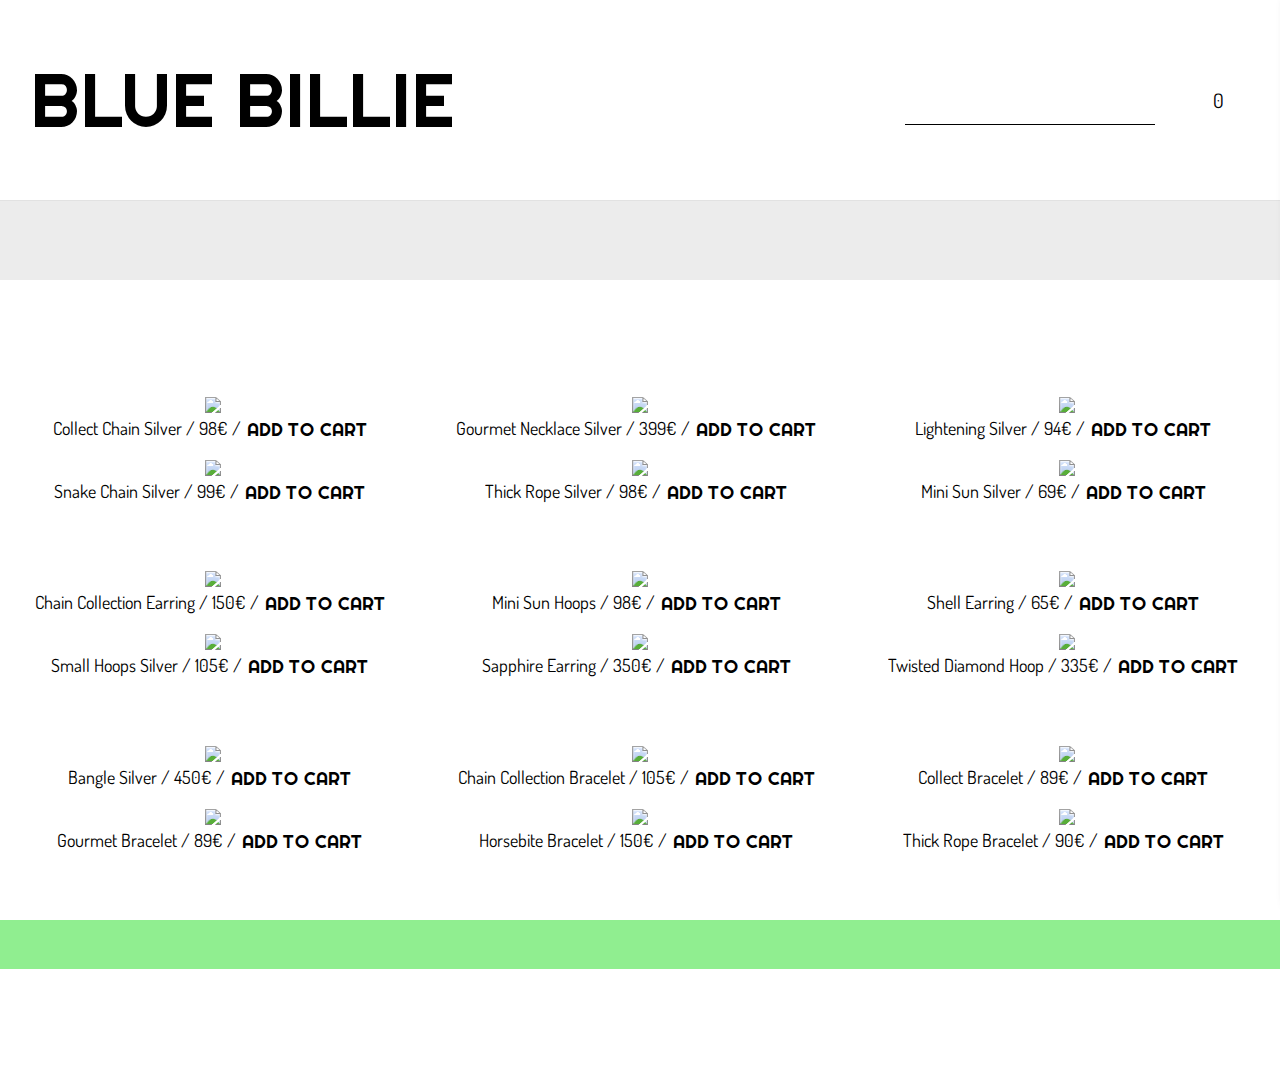
==== index.html @ 49fa077c "started working on search-function." ====
<!DOCTYPE html>
<html lang="en">
<head>
    <meta charset="UTF-8">
    <meta name="viewport" content="width=device-width, initial-scale=1.0">
    <link href="https://fonts.googleapis.com/css2?family=Epilogue:wght@100;200;300&display=swap" rel="stylesheet">
    <link href="https://fonts.googleapis.com/css2?family=Dosis:wght@200&family=Righteous&display=swap" rel="stylesheet">
    <script src="https://kit.fontawesome.com/d88157749e.js" crossorigin="anonymous"></script>
    <link rel="stylesheet" href="./styles/header.css">
    <link rel="stylesheet" href="./styles/menu.css">
    <link rel="stylesheet" href="./styles/grid.css">
    <link rel="stylesheet" href="./styles/cart.css">
    <script src="./js/main.js" type="module" defer></script>
    <title>BLUE BILLIE</title>
</head>

<body>

<!-- HEADER -->
<header>
    <div class="header">

        <a class="header__item h-logo" href="./index.html">
            <p>BLUE BILLIE</p>
        </a>

        <div class="header-items-right">
            <div class="header__item search">
                <input type="text" class="search__input">
                <button class="search__submit">
                    <i class="fas fa-search"></i>
                </button>
            </div>

            
            <div class="header__item cart-btn__container">
                <button class="cart-btn__btn">
                    <span class="cart-btn__number">0</span>
                    <img src="./img/icons/shopping-bag-outline.png" class="cart-btn__img" alt="">
                </button>
            </div>
        </div>

    </div>
</header>

    <!-- CART -->
    <div class="overlay"></div>
        <div class="cart">

            <div class="cart__container-head">
                <h2 class="cart__header">NOTHING TO SEE HERE!</h2>
                <button class="cart__close">
                    <!-- <div id="topx"></div>
                    <div id="bottomx"></div> -->
                    <img src="./img/icons/682349_button_512x512.png" alt="">
                </button>
            </div>

            <div class="cart__container-products">
            </div>

            <div class="cart__container-total">
                <p class="cart__tot-price">
                    Total:
                    <span class="cart__tot-price-output"></span>
                </p>
                <a href="./checkout.html" class="checkout">GO TO CART</a>
            </div>

        </div>
    
        <!-- MENU -->
        <div class="menu-toggler">
            <button class="menu-btn">
                <img src="./img/icons/arrow-pointing-left.png" alt="" class="menu-btn__arrow">
            </button>
        </div>

        <div class="menu">

            <div class="menu__item">
                <a class="menu__link" href="#necklaces">Necklaces</a>
            </div>

            <div class="menu__item">
                <a class="menu__link" href="#earrings">Earrings</a>
            </div>

            <div class="menu__item">
                <a class="menu__link" href="#bracelets">Bracelets</a>
            </div>

        </div>
    

        <!-- GRID -->
        <div class="grid-container">
            <section class="grid grid-necklaces" id="necklaces">

            </section>

            <section class="grid grid-earrings" id="earrings">
                
            </section>

            <section class="grid grid-bracelets" id="bracelets">
                
            </section>

            <section class="grid grid-new">
                
            </section>
        </div>


    
</body>
</html>
---- styles/header.css ----
* {
    margin: 0;
    box-sizing: border-box;
    font-size: 62.5%;
    font-family: 'Dosis', sans-serif;
    scroll-behavior: smooth;

    max-width: 100vw;
    overflow-x: hidden;
}


.header {
    width: 100vw;
    height: 200px;
    padding: 0 30px;

    display: flex;
    justify-content: space-between;
    align-items: center;

    background-color: white;

    z-index: 10;

    position: relative;
}

.header__item {
    height: 100%;
    padding: 3em;
    /* background-color: antiquewhite; */

    display: flex;
    justify-content: center;
    align-items: center;

    transition: 0.5s;
}

.h-logo {
    font-size: 12rem;
    padding: 0;
    
    color: black;
    text-decoration: none;
    background-color: transparent;
}

.h-logo p {
    font-family: 'Righteous', sans-serif;
}


.header-items-right {
    display: flex;
}

.search__input {
    width: 25rem;
    padding: 1em;
    border: none;
    border-bottom: 1px solid black;

    background-color: transparent;
    font-size: 1.5rem;
}

.search__input:focus {
    outline: none;
}

.search__submit {
    background-color: transparent;
    border: none;

    position: relative;
    right: 30px;
}

.search__submit i {
    font-size: 2rem;
}

/* .cart__btn {
    width: 100px;
    height: 50px;
    display: flex;
    justify-content: space-between;
    border: 1px solid black;
} */

.cart-btn__container {
    height: max-content;
    margin-left: 30em;

    display: flex;
    align-items: center;
    justify-content: space-between;
    
}

.cart-btn__btn {
    padding: 20em;

    background-color: transparent;
    border: none;

    cursor: pointer;
    transition: .5s;
}

.cart-btn__btn:focus {
    outline: none;
}

.cart-btn__btn:hover {
    border-bottom: .5px solid black;
}

.cart-btn__number {
    font-size: 2rem;
    padding-right: .5em;
    position: relative;
}

.cart-btn__img {
    width: 20px;
}

.cart__close {
    height: 50px;
    width: 50px;

    font-size: 3rem;
    font-family: 'Righteous', sans-serif;

    border: none;
    background-color: transparent;
    cursor: pointer;
}

.cart__close:focus {
    outline: none;
}

.fa-shopping-cart {
    padding: .5em;

    color: white;
    font-size: 2rem;
    background-color: rgb(41, 41, 100);
    border-radius: 50%;
}
---- styles/menu.css ----
/* MENU */

.menu-span {
    font-size: 3rem;
    font-family: 'Righteous';
}

.menu-toggler {
    width: 100vw;
    height: 80px;
    padding: 0.5em;
    border-top: .2px solid rgb(226, 226, 226);
    /* border-bottom: .2px solid rgb(226, 226, 226); */

    display: flex;
    justify-content: center;
    align-items: center;

    position: relative;
    top: 0;
    z-index: 3;

    background-color: #ECECEC;
}

.menu-btn {
    background-color: #ECECEC;
    border: none;
    font-size: 4rem;
    cursor: pointer;
    letter-spacing: 0.5rem;

    transition: 0.2s;
}

.menu-btn:focus {
    outline: none;
}

.menu-btn:hover {
    transform: scale(1.2);
}

.menu-btn__arrow {
    width: 30px;
    transform: rotate(270deg);
    transition: 1s;
    font-weight: 700;

}




.menu {
    width: 100vw;
    padding: 3rem;
    /* box-shadow: 0px 1px 10px 2px rgb(161, 161, 161); */
    border-bottom: 1px solid rgb(226, 226, 226);

    background-color: rgb(0, 0, 0);
    
    display: flex;
    flex-direction: column;
    align-items: center; 

    transition: 1s;

    z-index: 1;

    position: relative;
    top: -250px;
}


.menu__item {
    transition: ease 0.5s;
}

.menu__link {
    display: block;
    font-size: 2.3rem;
    padding: 0.5em;
    color: rgb(255, 255, 255);
    text-decoration: none;
    letter-spacing: 1px;
}

.menu__link:hover {
    color: rgb(159, 238, 13);
}
---- styles/grid.css ----
* {
    margin: 0;
    box-sizing: border-box;
    font-size: 62.5%;
    font-family: 'Dosis', sans-serif;
    scroll-behavior: smooth;

    max-width: 100vw;
    overflow-x: hidden;
}
.grid-container {
    position: relative;
    top: -100px;
}

.grid {
    padding-bottom: 20em;
    width: 100vw;
    margin: auto;

    display: grid;
    grid-template-columns: repeat(3, 1fr);
    /* gap: 20px; */
}

.grid-necklaces {
    padding-top: 0;
}

.grid-item {
    height: auto;
    /* background-color: rgba(211, 211, 211, 0.445); */

    display: flex;
    flex-direction: column;
    align-items: center;
    justify-content: center;

    transition: 0.5s;
}

.grid-item:hover {
    /* transform: scale(1.05); */
}

.item-container {
    display: flex;
    flex-direction: row;
    padding-top: 4em;
}

.grid-item__product {
    font-size: 1.8rem;

}

.grid-item__price {
    font-size: 1.5rem;

}

.grid-item__img {
    max-width: 100%;
    object-fit: contain;
}

.grid-item__btn {
    display: block;
    margin-bottom: 1em;
    font-size: 1.8rem;
    font-family: 'Righteous', sans-serif;

    background-color: transparent;
    border: none;
    cursor: pointer;

}

.grid-item__btn:focus {
    outline: none;
}

.grid-item__btn:hover {
    color: rgb(159, 238, 13);
}

.item-description {
    font-size: 1.4rem;
    color: rgb(150, 150, 150);
    
}

.description-overlay {
    background-color: lightgreen;
    width: 100%;
    position: absolute;
}

.grid-new {
    background-color: lightgreen;
}
---- styles/cart.css ----
* {
    margin: 0;
    box-sizing: border-box;
    font-size: 62.5%;
    font-family: 'Dosis', sans-serif;
    scroll-behavior: smooth;

    max-width: 100vw;
    overflow-x: hidden;
}

.overlay {
    width: 100vw;
    height: 100vh;

    background-color: rgba(0, 0, 0, 0.199);

    position: fixed;
    top: 0;

    z-index: 800;
    display: none;
}

.cart {
    min-height: 100vh;
    max-height: 100vh;
    width: 400px;
    padding: 50px;
    background-color: white;

    position: fixed;
    right: -410px; 
    top: 0;
    z-index: 960;

    box-shadow: 0px 1px 10px 2px rgb(161, 161, 161);

    transition: 1s;
}

.cart__container-head {
    width: 100%;
    margin-bottom: 10em;
    padding-bottom: 5em;

    display: flex;
    flex-direction: row;
    align-items: center;
    justify-content: space-between;

    border-bottom: 1px solid rgba(0, 0, 0, 0.13);
}

.cart__header {
    width: max-content;
    font-size: 2.5rem;
}

.cart__container-products {
    width: 100%;
    max-height: 55vh;

    overflow: scroll;
}


.cart__article {
    width: 100%;
    margin-bottom: 10em;

    display: flex;
}

.cart__img {
    width: 40%;
}

.cart__text-container {
    margin-left: 19em;
}

.cart__price {
    font-style: italic;
}

.cart__product, .cart__price {
    font-size: 1.6rem;
    padding-bottom: .5em;
}

.cart__container-total {
    width: 100%;
    height: max-content;
    margin-top: 10em;

    display: none;
    flex-direction: column;
    justify-content: center;

    position: relative;
    bottom: 0;

    border-top: 1px solid rgba(0, 0, 0, 0.13);
}

.cart__tot-price {
    padding-top: 1em;
    font-size: 2rem;
}

.cart__tot-price-output {
    font-size: 2rem;
}

.checkout {
    padding: 1em;
    margin-top: 1em;
    border: 3px solid black;

    font-size: 2rem;

    background-color: white;
    color: black;
    text-decoration: none;
    text-align: center;
    font-family: 'Righteous', sans-serif;

    cursor: pointer;
    transition: .2s;
}


.checkout:hover {
    background-color: black;
    color: white;
}
/* .overlay {
    width: 100vw;
    height: 100vh;
    background-color: rgba(0, 0, 0, 0.521);

    position: absolute;
} */

.cart__close {
    padding:0;
    margin: 0;
    transition: .2s;

    display: flex;
    align-items: center;
    justify-content: center;
}

.cart__close img {
    width: 30px;
}

.cart__close:hover {
    transform: scale(1.2);
}

#topx, #bottomx {
    background-color: black;
    width: 100%;
    height: 2px;
    position: relative;
}

#topx {
    transform: rotate(45deg);

}

#bottomx {
    transform: rotate(-45deg);

}
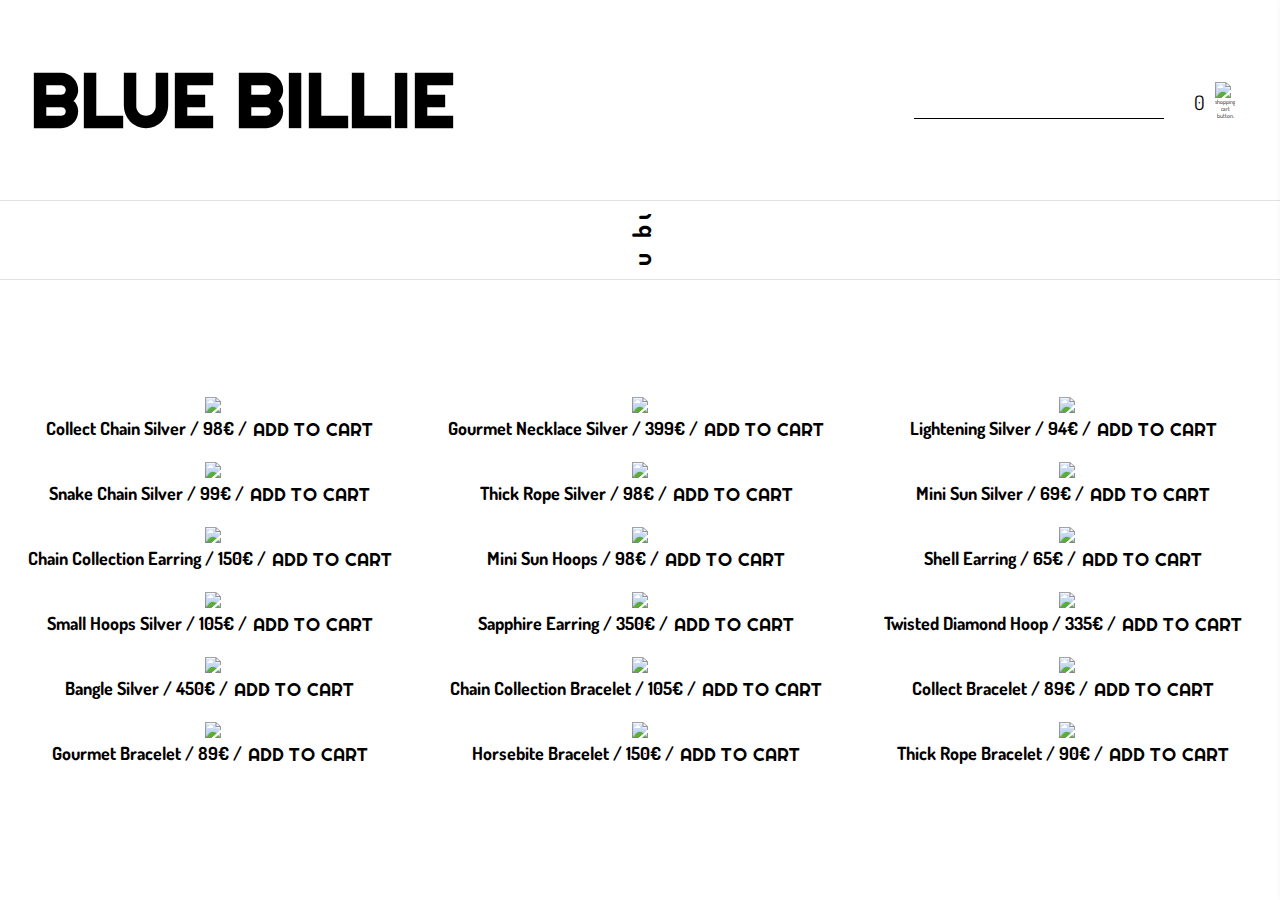
==== commit 65e1fb64: "general fix." ====
--- a/index.html
+++ b/index.html
@@ -21,24 +21,21 @@
     <div class="header">
 
         <a class="header__item h-logo" href="./index.html">
-            <p>BLUE BILLIE</p>
+            <h1>BLUE BILLIE</h1>
         </a>
 
         <div class="header-items-right">
             <div class="header__item search">
-                <input type="text" class="search__input">
+                <input type="text" class="search__input" name="search">
                 <button class="search__submit">
-                    <i class="fas fa-search"></i>
+                    <i class="fas fa-search" alt="search"></i>
                 </button>
             </div>
-
             
-            <div class="header__item cart-btn__container">
-                <button class="cart-btn__btn">
-                    <span class="cart-btn__number">0</span>
-                    <img src="./img/icons/shopping-bag-outline.png" class="cart-btn__img" alt="">
-                </button>
-            </div>
+            <button class="cart-btn__btn header__item">
+                <span class="cart-btn__number">0</span>
+                <img src="./img/icons/shopping-bag-outline.png" class="cart-btn__img" alt="shopping cart button.">
+            </button>
         </div>
 
     </div>
@@ -51,8 +48,6 @@
             <div class="cart__container-head">
                 <h2 class="cart__header">NOTHING TO SEE HERE!</h2>
                 <button class="cart__close">
-                    <!-- <div id="topx"></div>
-                    <div id="bottomx"></div> -->
                     <img src="./img/icons/682349_button_512x512.png" alt="">
                 </button>
             </div>
@@ -73,24 +68,14 @@
         <!-- MENU -->
         <div class="menu-toggler">
             <button class="menu-btn">
-                <img src="./img/icons/arrow-pointing-left.png" alt="" class="menu-btn__arrow">
+                <img src="./img/icons/arrow-pointing-left.png" alt="menu button" class="menu-btn__arrow">
             </button>
         </div>
 
         <div class="menu">
-
-            <div class="menu__item">
-                <a class="menu__link" href="#necklaces">Necklaces</a>
-            </div>
-
-            <div class="menu__item">
-                <a class="menu__link" href="#earrings">Earrings</a>
-            </div>
-
-            <div class="menu__item">
-                <a class="menu__link" href="#bracelets">Bracelets</a>
-            </div>
-
+            <a class="menu__link" href="#necklaces">Necklaces</a>
+            <a class="menu__link" href="#earrings">Earrings</a>
+            <a class="menu__link" href="#bracelets">Bracelets</a>
         </div>
     
 
--- a/styles/header.css
+++ b/styles/header.css
@@ -29,7 +29,6 @@
 .header__item {
     height: 100%;
     padding: 3em;
-    /* background-color: antiquewhite; */
 
     display: flex;
     justify-content: center;
@@ -47,7 +46,7 @@
     background-color: transparent;
 }
 
-.h-logo p {
+.h-logo h1 {
     font-family: 'Righteous', sans-serif;
 }
 
@@ -90,18 +89,9 @@
     border: 1px solid black;
 } */
 
-.cart-btn__container {
-    height: max-content;
-    margin-left: 30em;
-
-    display: flex;
-    align-items: center;
-    justify-content: space-between;
-    
-}
 
 .cart-btn__btn {
-    padding: 20em;
+    padding: 15px;
 
     background-color: transparent;
     border: none;
@@ -120,7 +110,9 @@
 
 .cart-btn__number {
     font-size: 2rem;
-    padding-right: .5em;
+    padding-right: 10px;
+    margin-bottom: -4px;
+
     position: relative;
 }
 
@@ -132,9 +124,6 @@
     height: 50px;
     width: 50px;
 
-    font-size: 3rem;
-    font-family: 'Righteous', sans-serif;
-
     border: none;
     background-color: transparent;
     cursor: pointer;
@@ -144,12 +133,3 @@
     outline: none;
 }
 
-.fa-shopping-cart {
-    padding: .5em;
-
-    color: white;
-    font-size: 2rem;
-    background-color: rgb(41, 41, 100);
-    border-radius: 50%;
-}
-
--- a/styles/menu.css
+++ b/styles/menu.css
@@ -1,16 +1,9 @@
-/* MENU */
-
-.menu-span {
-    font-size: 3rem;
-    font-family: 'Righteous';
-}
-
 .menu-toggler {
     width: 100vw;
     height: 80px;
-    padding: 0.5em;
+    padding: 10px;
     border-top: .2px solid rgb(226, 226, 226);
-    /* border-bottom: .2px solid rgb(226, 226, 226); */
+    border-bottom: .2px solid rgb(226, 226, 226);
 
     display: flex;
     justify-content: center;
@@ -18,13 +11,14 @@
 
     position: relative;
     top: 0;
+
     z-index: 3;
 
-    background-color: #ECECEC;
+    background-color: #ffffff;
 }
 
 .menu-btn {
-    background-color: #ECECEC;
+    background-color: white;
     border: none;
     font-size: 4rem;
     cursor: pointer;
@@ -46,16 +40,11 @@
     transform: rotate(270deg);
     transition: 1s;
     font-weight: 700;
-
 }
-
-
-
 
 .menu {
     width: 100vw;
-    padding: 3rem;
-    /* box-shadow: 0px 1px 10px 2px rgb(161, 161, 161); */
+    padding: 30px;
     border-bottom: 1px solid rgb(226, 226, 226);
 
     background-color: rgb(0, 0, 0);
@@ -72,15 +61,12 @@
     top: -250px;
 }
 
+.menu__link {
+    padding: 0.5em;
 
-.menu__item {
-    transition: ease 0.5s;
-}
+    display: block;
 
-.menu__link {
-    display: block;
     font-size: 2.3rem;
-    padding: 0.5em;
     color: rgb(255, 255, 255);
     text-decoration: none;
     letter-spacing: 1px;
--- a/styles/grid.css
+++ b/styles/grid.css
@@ -8,28 +8,23 @@
     max-width: 100vw;
     overflow-x: hidden;
 }
+
 .grid-container {
     position: relative;
     top: -100px;
 }
 
 .grid {
-    padding-bottom: 20em;
     width: 100vw;
     margin: auto;
 
     display: grid;
     grid-template-columns: repeat(3, 1fr);
-    /* gap: 20px; */
-}
-
-.grid-necklaces {
-    padding-top: 0;
 }
 
 .grid-item {
     height: auto;
-    /* background-color: rgba(211, 211, 211, 0.445); */
+    margin-bottom: 20px;
 
     display: flex;
     flex-direction: column;
@@ -39,14 +34,10 @@
     transition: 0.5s;
 }
 
-.grid-item:hover {
-    /* transform: scale(1.05); */
-}
-
 .item-container {
     display: flex;
     flex-direction: row;
-    padding-top: 4em;
+    padding-top: 4px;
 }
 
 .grid-item__product {
@@ -66,14 +57,13 @@
 
 .grid-item__btn {
     display: block;
-    margin-bottom: 1em;
+
     font-size: 1.8rem;
     font-family: 'Righteous', sans-serif;
 
     background-color: transparent;
     border: none;
     cursor: pointer;
-
 }
 
 .grid-item__btn:focus {
@@ -84,18 +74,17 @@
     color: rgb(159, 238, 13);
 }
 
-.item-description {
+/* .grid-item__description {
+    margin-bottom: 2em;
     font-size: 1.4rem;
-    color: rgb(150, 150, 150);
-    
-}
+    color: rgb(194, 194, 194);
+} */
 
 .description-overlay {
-    background-color: lightgreen;
-    width: 100%;
-    position: absolute;
+    background-color: rgb(30, 37, 30);
+    width: 100px;
+    height: 100px;
+
+    position: relative;
+    top: 0;  
 }
-
-.grid-new {
-    background-color: lightgreen;
-}--- a/styles/cart.css
+++ b/styles/cart.css
@@ -41,7 +41,7 @@
 
 .cart__container-head {
     width: 100%;
-    margin-bottom: 10em;
+    margin-bottom: 30px;
     padding-bottom: 5em;
 
     display: flex;
@@ -53,7 +53,6 @@
 }
 
 .cart__header {
-    width: max-content;
     font-size: 2.5rem;
 }
 
@@ -64,10 +63,9 @@
     overflow: scroll;
 }
 
-
 .cart__article {
     width: 100%;
-    margin-bottom: 10em;
+    margin-bottom: 20px;
 
     display: flex;
 }
@@ -77,7 +75,7 @@
 }
 
 .cart__text-container {
-    margin-left: 19em;
+    margin-left: 12px;
 }
 
 .cart__price {
@@ -92,7 +90,8 @@
 .cart__container-total {
     width: 100%;
     height: max-content;
-    margin-top: 10em;
+    margin-top: 30px;
+    padding-top: 7em;
 
     display: none;
     flex-direction: column;
@@ -105,7 +104,6 @@
 }
 
 .cart__tot-price {
-    padding-top: 1em;
     font-size: 2rem;
 }
 
@@ -115,7 +113,7 @@
 
 .checkout {
     padding: 1em;
-    margin-top: 1em;
+    margin-top: 20px;
     border: 3px solid black;
 
     font-size: 2rem;
@@ -129,7 +127,6 @@
     cursor: pointer;
     transition: .2s;
 }
-
 
 .checkout:hover {
     background-color: black;
@@ -160,20 +157,3 @@
 .cart__close:hover {
     transform: scale(1.2);
 }
-
-#topx, #bottomx {
-    background-color: black;
-    width: 100%;
-    height: 2px;
-    position: relative;
-}
-
-#topx {
-    transform: rotate(45deg);
-
-}
-
-#bottomx {
-    transform: rotate(-45deg);
-
-}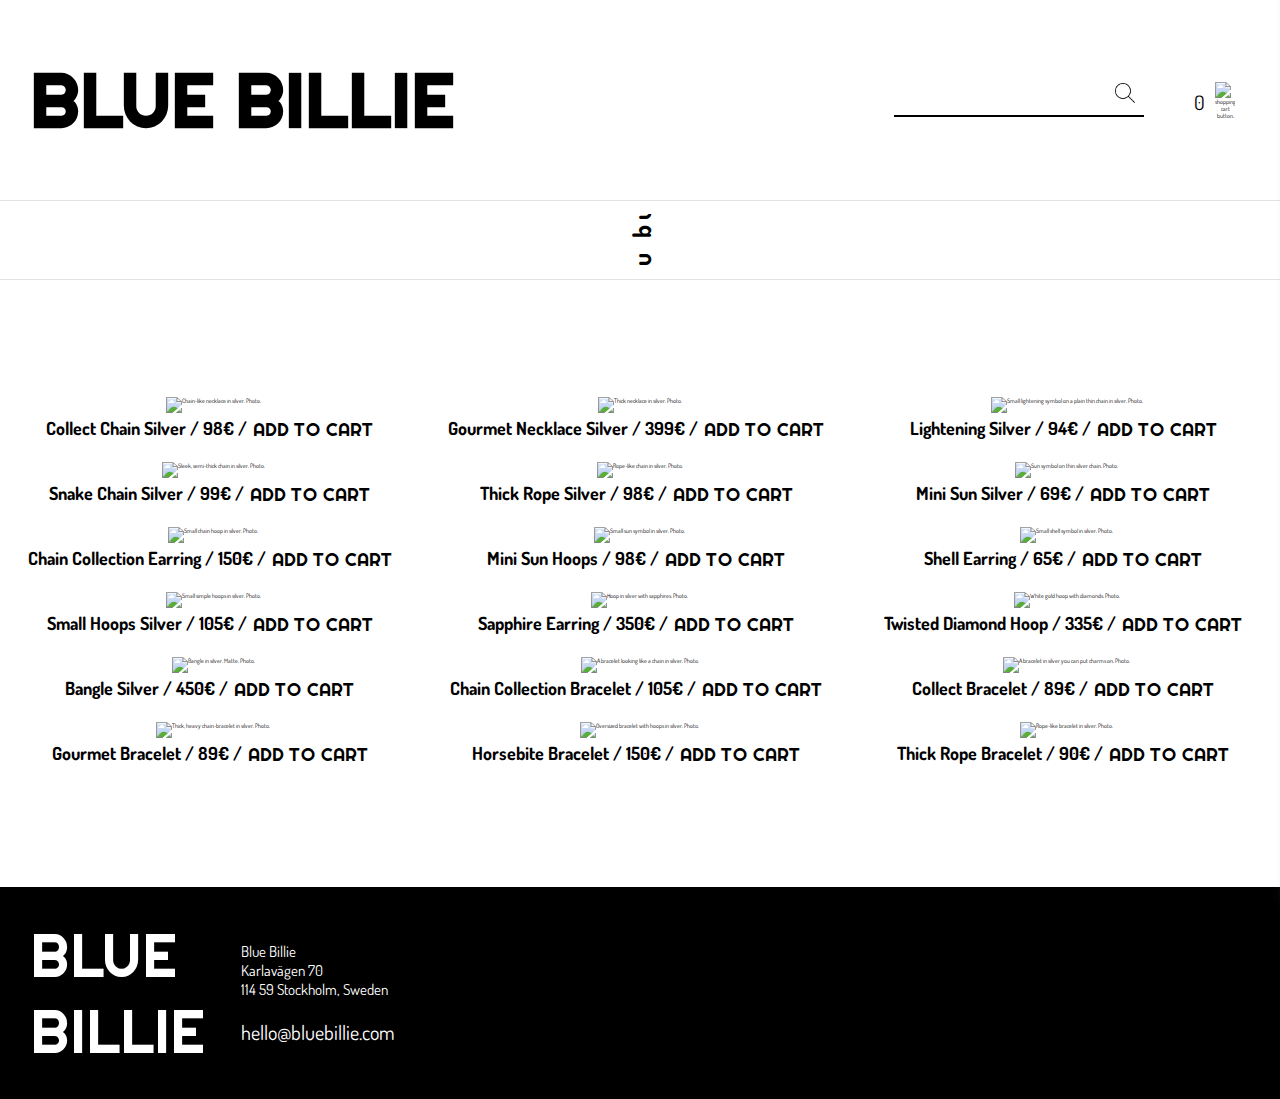
==== commit ae3b6b60: "made a footer and changed the deletebtn." ====
--- a/index.html
+++ b/index.html
@@ -10,45 +10,47 @@
     <link rel="stylesheet" href="./styles/menu.css">
     <link rel="stylesheet" href="./styles/grid.css">
     <link rel="stylesheet" href="./styles/cart.css">
+    <link rel="stylesheet" href="./styles/footer.css">
     <script src="./js/main.js" type="module" defer></script>
     <title>BLUE BILLIE</title>
 </head>
 
 <body>
 
-<!-- HEADER -->
-<header>
-    <div class="header">
+    <!-- HEADER -->
+    <header>
+        <div class="header">
 
-        <a class="header__item h-logo" href="./index.html">
-            <h1>BLUE BILLIE</h1>
-        </a>
+            <a class="header__item h-logo" href="./index.html">
+                <h1>BLUE BILLIE</h1>
+            </a>
 
-        <div class="header-items-right">
-            <div class="header__item search">
-                <input type="text" class="search__input" name="search">
-                <button class="search__submit">
-                    <i class="fas fa-search" alt="search"></i>
+            <div class="header-items-right">
+                <div class="header__item search">
+                    <input type="text" class="search__input" alt="Search field. Type to search.">
+                    <button class="search__submit">
+                        <img src="./img/icons/search.png" alt="Magnifying glass. Icon.">
+                    </button>
+                </div>
+                
+                <button class="cart-btn__btn header__item">
+                    <span class="cart-btn__number">0</span>
+                    <img src="./img/icons/shopping-bag-outline.png" class="cart-btn__img" alt="shopping cart button.">
                 </button>
             </div>
-            
-            <button class="cart-btn__btn header__item">
-                <span class="cart-btn__number">0</span>
-                <img src="./img/icons/shopping-bag-outline.png" class="cart-btn__img" alt="shopping cart button.">
-            </button>
+
         </div>
+    </header>
+    <main>
 
-    </div>
-</header>
-
-    <!-- CART -->
-    <div class="overlay"></div>
+        <!-- CART -->
+        <div class="overlay"></div>
         <div class="cart">
 
             <div class="cart__container-head">
                 <h2 class="cart__header">NOTHING TO SEE HERE!</h2>
                 <button class="cart__close">
-                    <img src="./img/icons/682349_button_512x512.png" alt="">
+                    <img src="./img/icons/682349_button_512x512.png" alt="cart">
                 </button>
             </div>
 
@@ -60,11 +62,11 @@
                     Total:
                     <span class="cart__tot-price-output"></span>
                 </p>
-                <a href="./checkout.html" class="checkout">GO TO CART</a>
+                <a href="./checkout.html" class="checkout" alt="Link to checkout-page.">GO TO CART</a>
             </div>
 
         </div>
-    
+
         <!-- MENU -->
         <div class="menu-toggler">
             <button class="menu-btn">
@@ -73,11 +75,11 @@
         </div>
 
         <div class="menu">
-            <a class="menu__link" href="#necklaces">Necklaces</a>
-            <a class="menu__link" href="#earrings">Earrings</a>
-            <a class="menu__link" href="#bracelets">Bracelets</a>
+            <a class="menu__link" href="#necklaces" alt="Necklaces">Necklaces</a>
+            <a class="menu__link" href="#earrings" alt="Earrings">Earrings</a>
+            <a class="menu__link" href="#bracelets" alt="Bracelets">Bracelets</a>
         </div>
-    
+
 
         <!-- GRID -->
         <div class="grid-container">
@@ -98,7 +100,22 @@
             </section>
         </div>
 
+    </main>
 
-    
+    <!-- FOOTER -->
+    <footer class="footer">
+        <a class="footer__head" href="./index.html">BLUE<span>BILLIE</span></a>
+
+        <div class="footer__container">
+            <p class="contact">
+                <span>Blue Billie</span>
+                <span>Karlavägen 70</span>
+                <span>114 59 Stockholm, Sweden</span>
+            </p>
+            <p class="contact email">hello@bluebillie.com</p>
+        </div>
+    </footer>
+
+
 </body>
 </html>--- a/styles/header.css
+++ b/styles/header.css
@@ -57,9 +57,9 @@
 
 .search__input {
     width: 25rem;
-    padding: 1em;
+    padding: 0.9em;
     border: none;
-    border-bottom: 1px solid black;
+    border-bottom: 2px solid rgb(0, 0, 0);
 
     background-color: transparent;
     font-size: 1.5rem;
@@ -74,20 +74,12 @@
     border: none;
 
     position: relative;
-    right: 30px;
+    right: 35px;
 }
 
-.search__submit i {
-    font-size: 2rem;
+.search__submit img {
+    width: 20px;
 }
-
-/* .cart__btn {
-    width: 100px;
-    height: 50px;
-    display: flex;
-    justify-content: space-between;
-    border: 1px solid black;
-} */
 
 
 .cart-btn__btn {
--- a/styles/cart.css
+++ b/styles/cart.css
@@ -132,16 +132,9 @@
     background-color: black;
     color: white;
 }
-/* .overlay {
-    width: 100vw;
-    height: 100vh;
-    background-color: rgba(0, 0, 0, 0.521);
-
-    position: absolute;
-} */
 
 .cart__close {
-    padding:0;
+    padding: 0;
     margin: 0;
     transition: .2s;
 
--- a/styles/footer.css
+++ b/styles/footer.css
@@ -0,0 +1,52 @@
+.footer {
+    min-height: 200px;
+    padding: 30px;
+    background-color: blue;
+
+    display: flex;
+    align-items: center;
+
+    background-color: black;
+
+}
+
+.footer__head {
+    padding-right: 0.6em;
+    color: white;
+
+    cursor: pointer; 
+    text-decoration: none;
+}
+
+.footer__head span {
+    display: block;
+}
+
+.footer__head, .footer__head span {
+    font-size: 6rem;
+    font-family: 'Righteous';
+}
+
+.footer__head:hover {
+    color: rgb(159, 238, 13);
+}
+
+.contact {
+    font-size: 2rem;
+
+    color: white;
+    
+}
+
+.contact span {
+    display: block;
+
+    font-size: 1.5rem;
+}
+
+.email {
+    padding-top: 1em;
+}
+
+
+
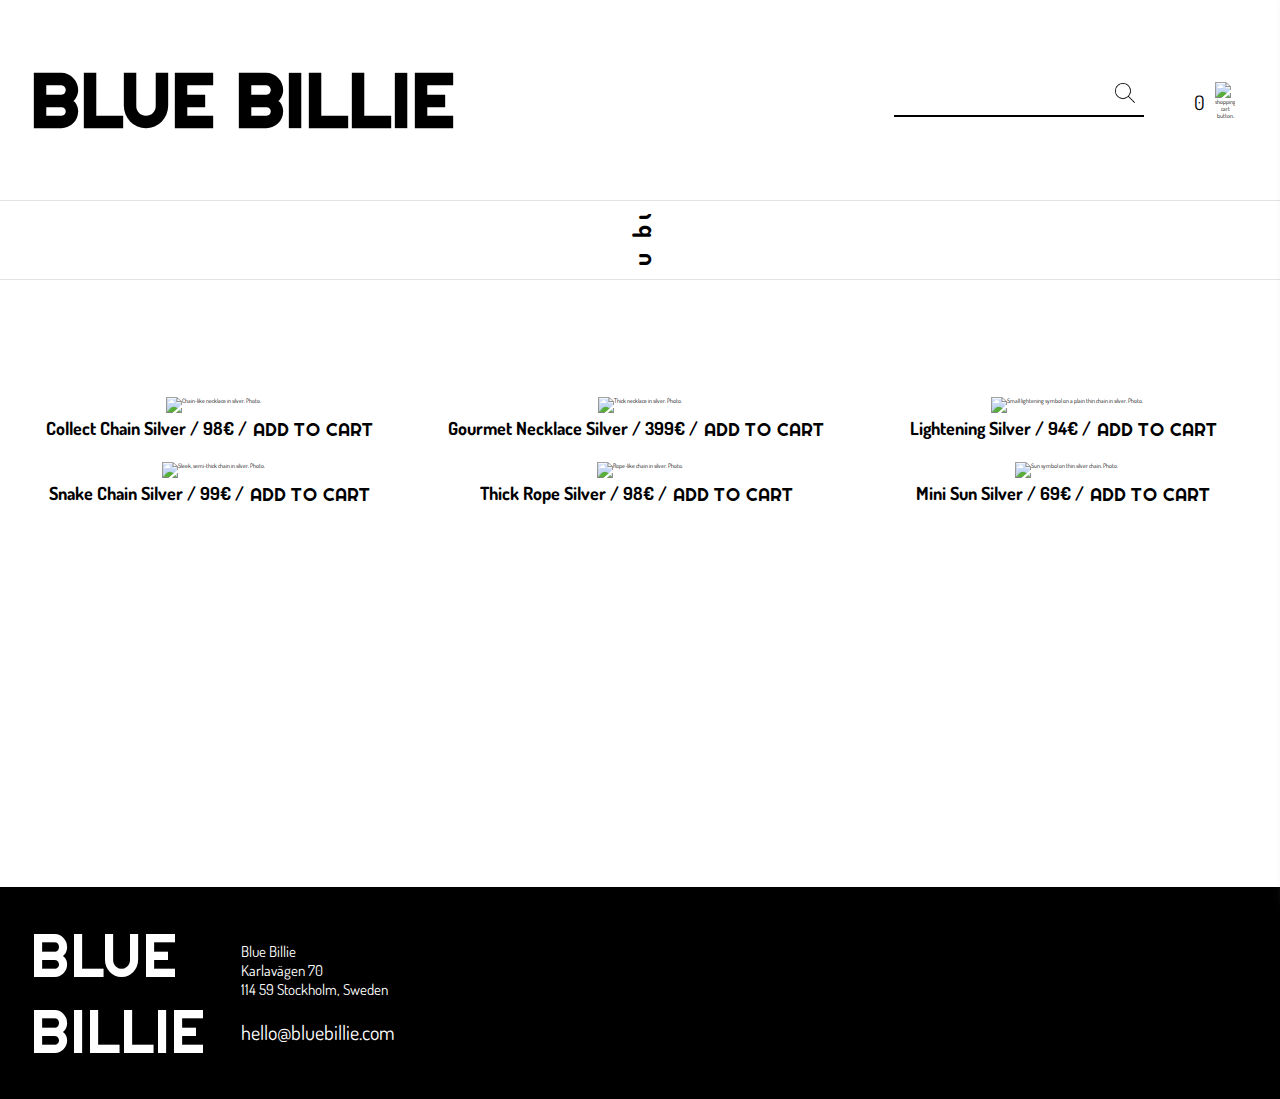
==== commit 8f57fdb6: "added scroll-effect to grid-items." ====
--- a/index.html
+++ b/index.html
@@ -27,7 +27,8 @@
 
             <div class="header-items-right">
                 <div class="header__item search">
-                    <input type="text" class="search__input" alt="Search field. Type to search.">
+                    <label for="search" id="search-label">Search</label>
+                    <input id="search" type="text" class="search__input" role="search">
                     <button class="search__submit">
                         <img src="./img/icons/search.png" alt="Magnifying glass. Icon.">
                     </button>
@@ -62,7 +63,7 @@
                     Total:
                     <span class="cart__tot-price-output"></span>
                 </p>
-                <a href="./checkout.html" class="checkout" alt="Link to checkout-page.">GO TO CART</a>
+                <a href="./checkout.html" class="checkout">GO TO CART</a>
             </div>
 
         </div>
@@ -75,9 +76,9 @@
         </div>
 
         <div class="menu">
-            <a class="menu__link" href="#necklaces" alt="Necklaces">Necklaces</a>
-            <a class="menu__link" href="#earrings" alt="Earrings">Earrings</a>
-            <a class="menu__link" href="#bracelets" alt="Bracelets">Bracelets</a>
+            <a class="menu__link" href="#necklaces">Necklaces</a>
+            <a class="menu__link" href="#earrings">Earrings</a>
+            <a class="menu__link" href="#bracelets">Bracelets</a>
         </div>
 
 
--- a/styles/header.css
+++ b/styles/header.css
@@ -55,6 +55,10 @@
     display: flex;
 }
 
+#search-label {
+    visibility: hidden;
+}
+
 .search__input {
     width: 25rem;
     padding: 0.9em;
@@ -92,12 +96,10 @@
     transition: .5s;
 }
 
-.cart-btn__btn:focus {
+
+.cart-btn__btn:hover, .cart-btn__btn:focus {
+    border-bottom: .5px solid black;
     outline: none;
-}
-
-.cart-btn__btn:hover {
-    border-bottom: .5px solid black;
 }
 
 .cart-btn__number {
--- a/styles/menu.css
+++ b/styles/menu.css
@@ -27,12 +27,10 @@
     transition: 0.2s;
 }
 
-.menu-btn:focus {
+
+.menu-btn:hover, .menu-btn:focus {
+    transform: scale(1.4);
     outline: none;
-}
-
-.menu-btn:hover {
-    transform: scale(1.2);
 }
 
 .menu-btn__arrow {
--- a/styles/grid.css
+++ b/styles/grid.css
@@ -17,6 +17,7 @@
 .grid {
     width: 100vw;
     margin: auto;
+    overflow: hidden;
 
     display: grid;
     grid-template-columns: repeat(3, 1fr);
@@ -31,7 +32,14 @@
     align-items: center;
     justify-content: center;
 
-    transition: 0.5s;
+    transition: 1s;
+    opacity: 0;
+    transform: translateY(20px);
+}
+
+.grid-item--visible {
+    opacity: 1;
+    transform: translateY(0);
 }
 
 .item-container {
@@ -51,6 +59,7 @@
 }
 
 .grid-item__img {
+    max-height: 800px;
     max-width: 100%;
     object-fit: contain;
 }
@@ -66,19 +75,11 @@
     cursor: pointer;
 }
 
-.grid-item__btn:focus {
+
+.grid-item__btn:hover, .grid-item__btn:focus {
+    color: rgb(159, 238, 13);
     outline: none;
 }
-
-.grid-item__btn:hover {
-    color: rgb(159, 238, 13);
-}
-
-/* .grid-item__description {
-    margin-bottom: 2em;
-    font-size: 1.4rem;
-    color: rgb(194, 194, 194);
-} */
 
 .description-overlay {
     background-color: rgb(30, 37, 30);
--- a/styles/cart.css
+++ b/styles/cart.css
@@ -56,6 +56,25 @@
     font-size: 2.5rem;
 }
 
+.cart__close {
+    padding: 0;
+    margin: 0;
+    transition: .2s;
+
+    display: flex;
+    align-items: center;
+    justify-content: center;
+}
+
+.cart__close img {
+    width: 30px;
+}
+
+.cart__close:hover, .cart__close:focus {
+    transform: scale(1.2);
+}
+
+
 .cart__container-products {
     width: 100%;
     max-height: 55vh;
@@ -91,7 +110,7 @@
     width: 100%;
     height: max-content;
     margin-top: 30px;
-    padding-top: 7em;
+    padding-top: 20px;
 
     display: none;
     flex-direction: column;
@@ -128,25 +147,7 @@
     transition: .2s;
 }
 
-.checkout:hover {
+.checkout:hover, .checkout:focus {
     background-color: black;
     color: white;
 }
-
-.cart__close {
-    padding: 0;
-    margin: 0;
-    transition: .2s;
-
-    display: flex;
-    align-items: center;
-    justify-content: center;
-}
-
-.cart__close img {
-    width: 30px;
-}
-
-.cart__close:hover {
-    transform: scale(1.2);
-}
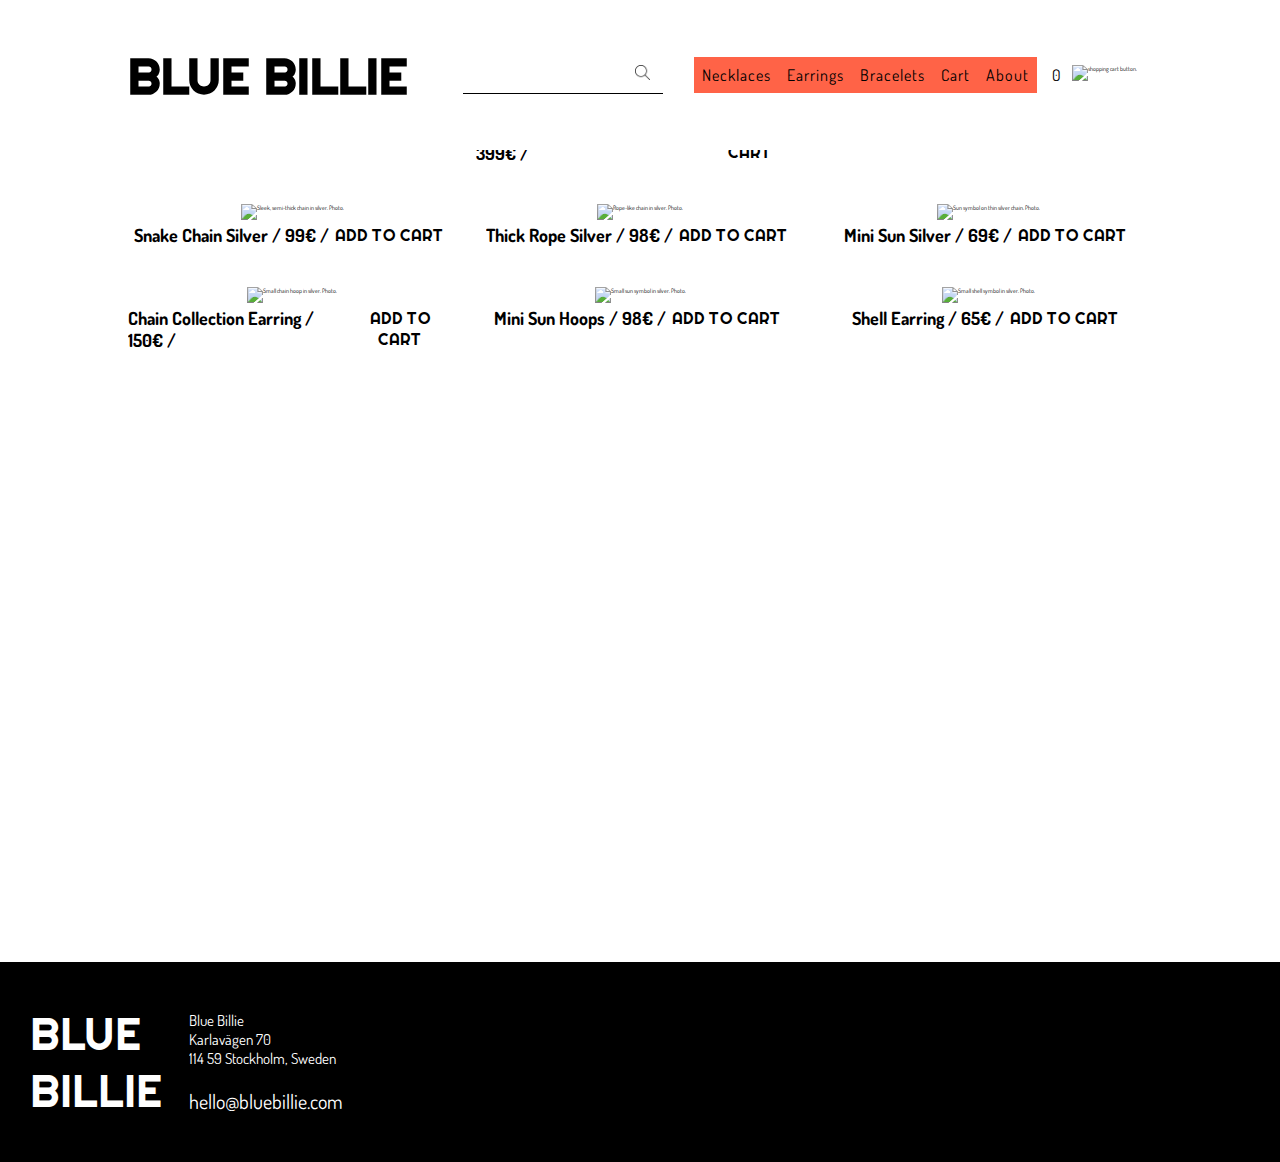
==== commit cf540726: "responsive mostly." ====
--- a/index.html
+++ b/index.html
@@ -7,7 +7,7 @@
     <link href="https://fonts.googleapis.com/css2?family=Dosis:wght@200&family=Righteous&display=swap" rel="stylesheet">
     <script src="https://kit.fontawesome.com/d88157749e.js" crossorigin="anonymous"></script>
     <link rel="stylesheet" href="./styles/header.css">
-    <link rel="stylesheet" href="./styles/menu.css">
+    <!-- <link rel="stylesheet" href="./styles/menu.css"> -->
     <link rel="stylesheet" href="./styles/grid.css">
     <link rel="stylesheet" href="./styles/cart.css">
     <link rel="stylesheet" href="./styles/footer.css">
@@ -34,6 +34,22 @@
                     </button>
                 </div>
                 
+                
+                <div class="burger header__item">
+                    <div class="top"></div>
+                    <div class="middle"></div>
+                    <div class="bottom"></div>
+                </div>
+                
+                <ul class="nav-links">
+                    <li><a class="menu__link" href="#necklaces">Necklaces</a></li>
+                    <li><a class="menu__link" href="#earrings">Earrings</a></li>
+                    <li><a class="menu__link" href="#bracelets">Bracelets</a></li>
+                    
+                    <li><a href="./checkout.html" class="menu__link">Cart</a></li>
+                    <li><a href="" class="menu__link">About</a></li>
+                </ul>
+                
                 <button class="cart-btn__btn header__item">
                     <span class="cart-btn__number">0</span>
                     <img src="./img/icons/shopping-bag-outline.png" class="cart-btn__img" alt="shopping cart button.">
@@ -42,6 +58,7 @@
 
         </div>
     </header>
+
     <main>
 
         <!-- CART -->
@@ -69,6 +86,8 @@
         </div>
 
         <!-- MENU -->
+
+        <!-- 
         <div class="menu-toggler">
             <button class="menu-btn">
                 <img src="./img/icons/arrow-pointing-left.png" alt="menu button" class="menu-btn__arrow">
@@ -79,7 +98,7 @@
             <a class="menu__link" href="#necklaces">Necklaces</a>
             <a class="menu__link" href="#earrings">Earrings</a>
             <a class="menu__link" href="#bracelets">Bracelets</a>
-        </div>
+        </div> -->
 
 
         <!-- GRID -->
--- a/styles/header.css
+++ b/styles/header.css
@@ -12,8 +12,8 @@
 
 .header {
     width: 100vw;
-    height: 200px;
-    padding: 0 30px;
+    height: 100px;
+    padding: 0 10vw;
 
     display: flex;
     justify-content: space-between;
@@ -21,9 +21,8 @@
 
     background-color: white;
 
+    position: fixed;
     z-index: 10;
-
-    position: relative;
 }
 
 .header__item {
@@ -38,32 +37,41 @@
 }
 
 .h-logo {
-    font-size: 12rem;
+    
     padding: 0;
     
     color: black;
     text-decoration: none;
     background-color: transparent;
+
+    z-index: 10;
+    
 }
 
 .h-logo h1 {
     font-family: 'Righteous', sans-serif;
+    font-size: 3.5rem;
 }
 
 
 .header-items-right {
     display: flex;
+    align-items: center;
 }
 
 #search-label {
     visibility: hidden;
 }
 
+.search {
+    display: none;
+}
+
 .search__input {
-    width: 25rem;
-    padding: 0.9em;
-    border: none;
-    border-bottom: 2px solid rgb(0, 0, 0);
+    width: 20rem;
+    padding: 0.6em;
+    border: none;
+    border-bottom: 1px solid rgb(0, 0, 0);
 
     background-color: transparent;
     font-size: 1.5rem;
@@ -82,7 +90,7 @@
 }
 
 .search__submit img {
-    width: 20px;
+    width: 15px;
 }
 
 
@@ -94,16 +102,19 @@
 
     cursor: pointer;
     transition: .5s;
-}
-
-
-.cart-btn__btn:hover, .cart-btn__btn:focus {
+
+    display: none;
+}
+
+
+.cart-btn__btn:hover, 
+.cart-btn__btn:focus {
     border-bottom: .5px solid black;
     outline: none;
 }
 
 .cart-btn__number {
-    font-size: 2rem;
+    font-size: 1.6rem;
     padding-right: 10px;
     margin-bottom: -4px;
 
@@ -127,3 +138,133 @@
     outline: none;
 }
 
+
+/* NEW STUFF */
+
+.burger {
+    width: 40px;
+    height: 30px;
+    padding: 0 4em;
+
+    display: flex;
+    flex-direction: column;
+    justify-content: space-between;
+    align-items: center;
+
+    cursor: pointer;
+    z-index: 1000;
+}
+
+.burger div {
+    box-sizing: content-box;
+    width: 100%;
+    height: 3px;
+
+    border: 1px solid black;
+    border-radius: 15px;
+    background-color: black;
+
+    transition: .2s ease;
+}
+
+.nav-links {
+    width: 100vw;
+    height: 100vh;
+    padding: 0;
+    padding-top: 100px;
+
+    position: fixed;
+    top: -100vh;
+    right: 0;
+
+    background-color: tomato;
+
+    display: flex;
+    flex-direction: column;
+    align-items: center;
+    justify-content: center;
+
+    transition: 1s ease;
+}
+
+.nav-active {
+    top: 0;
+}
+
+.nav-links li a {
+    font-size: 1.6rem;
+    color: black;
+    text-decoration: none;
+    letter-spacing: 1px;
+}
+
+.nav-links li:hover a {
+    color: rgb(159, 238, 13);
+}
+
+/* -------------BURGER-------------- */
+
+.toggle .top,
+.toggle .middle,
+.toggle .bottom {
+    background-color: white;
+    border: 1px solid white;
+}
+
+.toggle .top {
+    transform: rotate(-45deg) translate(-10px, 7.5px);
+}
+.toggle .middle {
+    opacity: 0;
+}
+.toggle .bottom {
+    transform: rotate(45deg) translate(-10px, -7.5px);
+}
+
+
+/* --------------MEDIA QUEREYS--------------- */
+
+@media screen and (min-width: 1000px) {
+    .menu {
+        grid-template-columns: repeat(2, 1fr);
+    }
+
+    .header {
+        height: 150px;
+
+    }
+    .h-logo h1 {
+        font-size: 5rem;
+    }
+
+    .search {
+        display: block;
+    }
+
+    .burger {
+        display: none;
+    }
+
+    .nav-links {
+        width: auto;
+        height: auto;
+        padding-top: 0;
+
+        position: unset;
+
+        flex-direction: row;
+    }
+
+    .nav-links li a {
+        padding: 0.5em;
+
+        display: block;
+    }
+
+    .cart-btn__btn {
+        display: block;
+    }
+
+
+
+}--- a/styles/menu.css
+++ b/styles/menu.css
@@ -65,7 +65,7 @@
     display: block;
 
     font-size: 2.3rem;
-    color: rgb(255, 255, 255);
+    color: black;
     text-decoration: none;
     letter-spacing: 1px;
 }
--- a/styles/grid.css
+++ b/styles/grid.css
@@ -9,18 +9,23 @@
     overflow-x: hidden;
 }
 
+/* main {
+    margin-top: 100px;
+} */
+
 .grid-container {
     position: relative;
-    top: -100px;
+    /* top: -100px; */
 }
 
 .grid {
-    width: 100vw;
+    width: 80vw;
     margin: auto;
+    margin-top: 100px;
     overflow: hidden;
 
     display: grid;
-    grid-template-columns: repeat(3, 1fr);
+    grid-template-columns: repeat(1, 1fr);
 }
 
 .grid-item {
@@ -30,7 +35,7 @@
     display: flex;
     flex-direction: column;
     align-items: center;
-    justify-content: center;
+    /* justify-content: center; */
 
     transition: 1s;
     opacity: 0;
@@ -49,14 +54,14 @@
 }
 
 .grid-item__product {
-    font-size: 1.8rem;
+    font-size: 1.6rem;
 
 }
 
-.grid-item__price {
+/* .grid-item__price {
     font-size: 1.5rem;
 
-}
+} */
 
 .grid-item__img {
     max-height: 800px;
@@ -67,7 +72,7 @@
 .grid-item__btn {
     display: block;
 
-    font-size: 1.8rem;
+    font-size: 1.6rem;
     font-family: 'Righteous', sans-serif;
 
     background-color: transparent;
@@ -76,7 +81,8 @@
 }
 
 
-.grid-item__btn:hover, .grid-item__btn:focus {
+.grid-item__btn:hover, 
+.grid-item__btn:focus {
     color: rgb(159, 238, 13);
     outline: none;
 }
@@ -89,3 +95,22 @@
     position: relative;
     top: 0;  
 }
+
+/* ------------MEDIA QUEREYS------------ */
+
+
+@media screen and (min-width: 700px) {
+    .grid {
+        grid-template-columns: repeat(2, 1fr);
+        gap: 20px;
+    }
+}
+
+@media screen and (min-width: 1000px) {
+    .grid {
+        grid-template-columns: repeat(3, 1fr);
+    }
+    .grid-item__product {
+        font-size: 1.8rem;
+    }
+}--- a/styles/cart.css
+++ b/styles/cart.css
@@ -25,12 +25,12 @@
 .cart {
     min-height: 100vh;
     max-height: 100vh;
-    width: 400px;
+    width: 30vw;
     padding: 50px;
     background-color: white;
 
     position: fixed;
-    right: -410px; 
+    right: -100vw; 
     top: 0;
     z-index: 960;
 
@@ -41,7 +41,6 @@
 
 .cart__container-head {
     width: 100%;
-    margin-bottom: 30px;
     padding-bottom: 5em;
 
     display: flex;
@@ -70,14 +69,16 @@
     width: 30px;
 }
 
-.cart__close:hover, .cart__close:focus {
+.cart__close:hover, 
+.cart__close:focus {
     transform: scale(1.2);
 }
 
 
 .cart__container-products {
     width: 100%;
-    max-height: 55vh;
+    max-height: 50vh;
+    margin: 30px 0;
 
     overflow: scroll;
 }
@@ -101,7 +102,8 @@
     font-style: italic;
 }
 
-.cart__product, .cart__price {
+.cart__product, 
+.cart__price {
     font-size: 1.6rem;
     padding-bottom: .5em;
 }
@@ -109,7 +111,6 @@
 .cart__container-total {
     width: 100%;
     height: max-content;
-    margin-top: 30px;
     padding-top: 20px;
 
     display: none;
@@ -147,7 +148,8 @@
     transition: .2s;
 }
 
-.checkout:hover, .checkout:focus {
+.checkout:hover, 
+.checkout:focus {
     background-color: black;
     color: white;
 }
--- a/styles/footer.css
+++ b/styles/footer.css
@@ -22,8 +22,9 @@
     display: block;
 }
 
-.footer__head, .footer__head span {
-    font-size: 6rem;
+.footer__head, 
+.footer__head span {
+    font-size: 4.5rem;
     font-family: 'Righteous';
 }
 
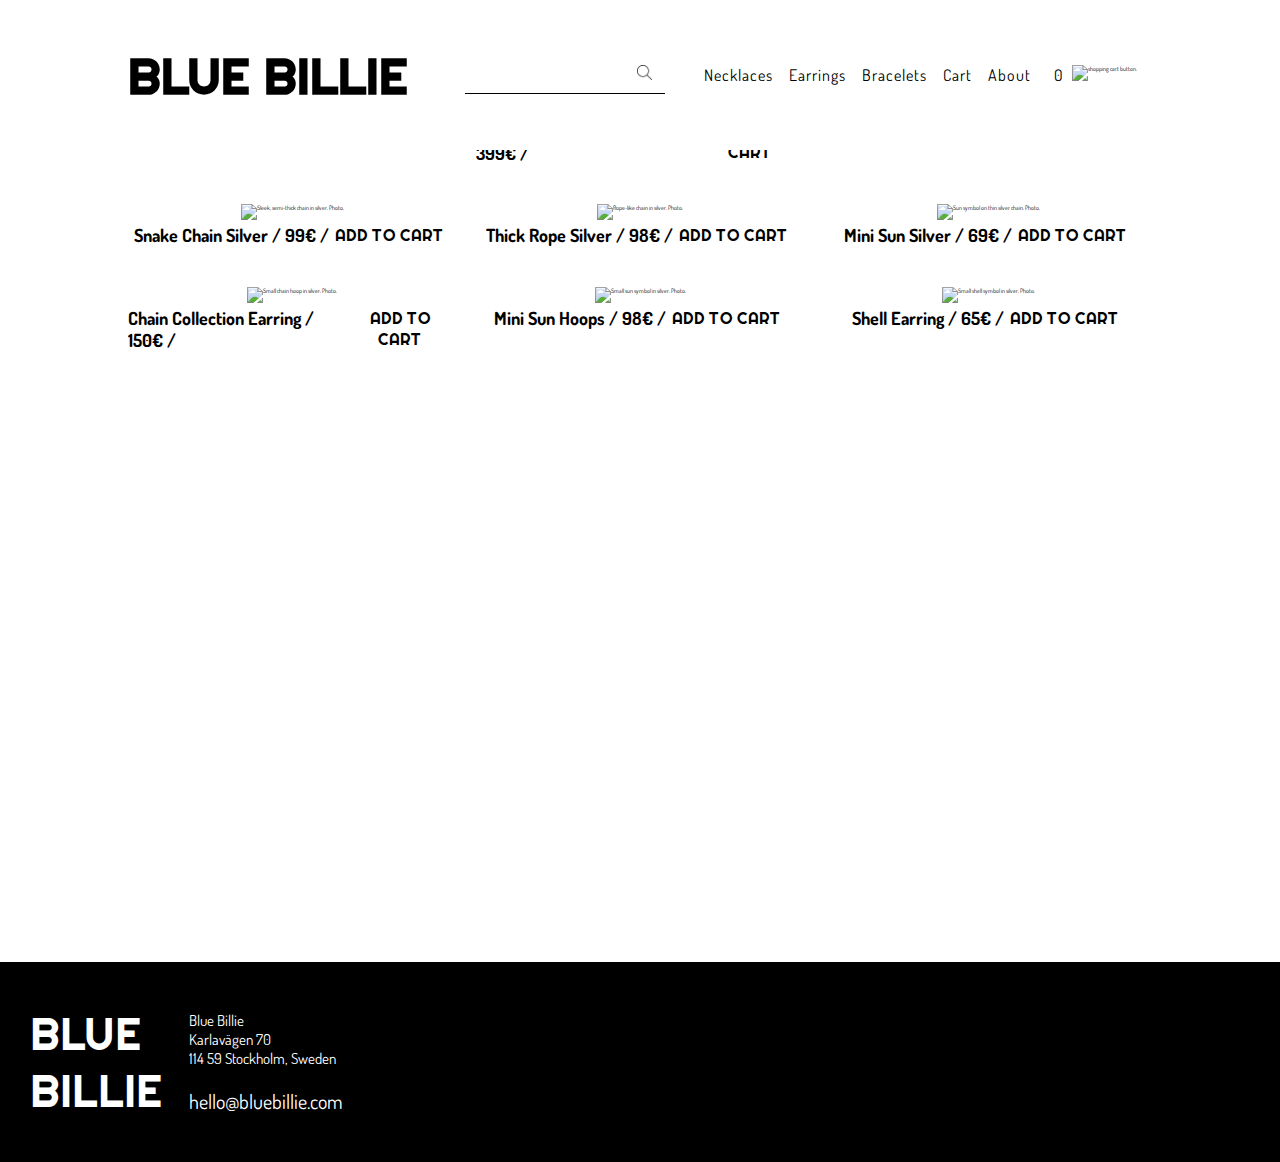
==== commit 79df77e5: "added item count, and tot price /item in checkout." ====
--- a/index.html
+++ b/index.html
@@ -11,6 +11,7 @@
     <link rel="stylesheet" href="./styles/grid.css">
     <link rel="stylesheet" href="./styles/cart.css">
     <link rel="stylesheet" href="./styles/footer.css">
+    <link rel="stylesheet" href="./styles/quantity.css">
     <script src="./js/main.js" type="module" defer></script>
     <title>BLUE BILLIE</title>
 </head>
--- a/styles/header.css
+++ b/styles/header.css
@@ -23,6 +23,8 @@
 
     position: fixed;
     z-index: 10;
+
+    /* filter: invert(1); */
 }
 
 .header__item {
@@ -37,7 +39,6 @@
 }
 
 .h-logo {
-    
     padding: 0;
     
     color: black;
@@ -45,8 +46,13 @@
     background-color: transparent;
 
     z-index: 10;
-    
-}
+}
+
+.logo-active {
+    color: white;
+}
+
+
 
 .h-logo h1 {
     font-family: 'Righteous', sans-serif;
@@ -115,8 +121,8 @@
 
 .cart-btn__number {
     font-size: 1.6rem;
-    padding-right: 10px;
-    margin-bottom: -4px;
+    padding-right: .5em;
+    /* margin-bottom: - 1.5em; */
 
     position: relative;
 }
@@ -177,7 +183,7 @@
     top: -100vh;
     right: 0;
 
-    background-color: tomato;
+    background-color: black;
 
     display: flex;
     flex-direction: column;
@@ -191,11 +197,16 @@
     top: 0;
 }
 
+.nav-links li {
+    padding-top: 10em;
+}
+
 .nav-links li a {
-    font-size: 1.6rem;
-    color: black;
+    font-size: 3rem;
+    letter-spacing: 1px;
     text-decoration: none;
-    letter-spacing: 1px;
+
+    color: white;
 }
 
 .nav-links li:hover a {
@@ -231,14 +242,10 @@
 
     .header {
         height: 150px;
-
-    }
+    }
+
     .h-logo h1 {
         font-size: 5rem;
-    }
-
-    .search {
-        display: block;
     }
 
     .burger {
@@ -253,18 +260,28 @@
         position: unset;
 
         flex-direction: row;
+        background-color: white;
+    }
+
+    .nav-links li {
+        padding-top: 0;
     }
 
     .nav-links li a {
-        padding: 0.5em;
+        padding: .5em;
+        font-size: 1.6rem;
 
         display: block;
+        color: black;
     }
 
     .cart-btn__btn {
         display: block;
     }
-
-
-
+}
+
+@media screen and (min-width: 1200px) {
+    .search {
+        display: block;
+    }
 }--- a/styles/cart.css
+++ b/styles/cart.css
@@ -26,7 +26,7 @@
     min-height: 100vh;
     max-height: 100vh;
     width: 30vw;
-    padding: 50px;
+    padding: 15em;
     background-color: white;
 
     position: fixed;
@@ -78,24 +78,24 @@
 .cart__container-products {
     width: 100%;
     max-height: 50vh;
-    margin: 30px 0;
+    margin: 20em 0;
 
     overflow: scroll;
 }
 
 .cart__article {
     width: 100%;
-    margin-bottom: 20px;
+    margin-bottom: 20em;
 
     display: flex;
 }
 
 .cart__img {
-    width: 40%;
+    width: 30%;
 }
 
 .cart__text-container {
-    margin-left: 12px;
+    margin-left: 20em;
 }
 
 .cart__price {
@@ -111,7 +111,7 @@
 .cart__container-total {
     width: 100%;
     height: max-content;
-    padding-top: 20px;
+    padding-top: 15em;
 
     display: none;
     flex-direction: column;
@@ -133,7 +133,7 @@
 
 .checkout {
     padding: 1em;
-    margin-top: 20px;
+    margin-top: 1em;
     border: 3px solid black;
 
     font-size: 2rem;
--- a/styles/quantity.css
+++ b/styles/quantity.css
@@ -0,0 +1,21 @@
+.quantity__container {
+    width: max-content;
+    display: flex;
+    align-items: center;
+    border: 1px solid rgba(0, 0, 0, 0.13);
+}
+
+.item__quantity {
+    width: 10px;
+    font-size: 1.2rem;
+    padding: .4em 0;
+    text-align: center;
+    /* background-color: tomato; */
+}
+
+.quantity__btn {
+    font-size: 1.6rem;
+    background-color: transparent;
+    border: none;
+    cursor: pointer;
+}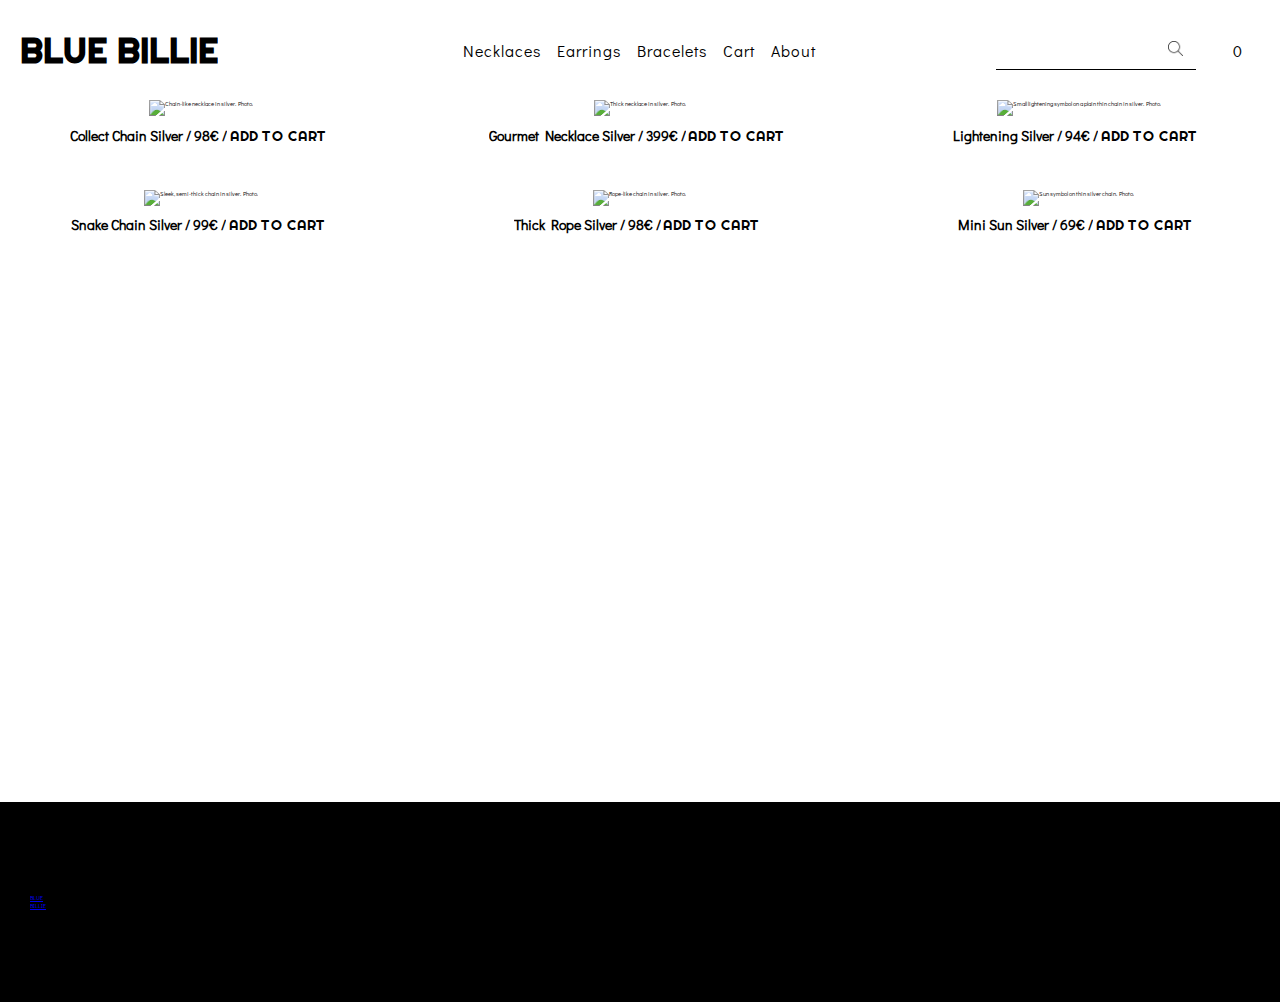
==== commit 83a040d5: "access.check. show cart func changed." ====
--- a/index.html
+++ b/index.html
@@ -5,9 +5,10 @@
     <meta name="viewport" content="width=device-width, initial-scale=1.0">
     <link href="https://fonts.googleapis.com/css2?family=Epilogue:wght@100;200;300&display=swap" rel="stylesheet">
     <link href="https://fonts.googleapis.com/css2?family=Dosis:wght@200&family=Righteous&display=swap" rel="stylesheet">
+    <link href="https://fonts.googleapis.com/css2?family=Questrial&display=swap" rel="stylesheet">    
+    <link href="https://fonts.googleapis.com/css2?family=Didact+Gothic&display=swap" rel="stylesheet">
     <script src="https://kit.fontawesome.com/d88157749e.js" crossorigin="anonymous"></script>
     <link rel="stylesheet" href="./styles/header.css">
-    <!-- <link rel="stylesheet" href="./styles/menu.css"> -->
     <link rel="stylesheet" href="./styles/grid.css">
     <link rel="stylesheet" href="./styles/cart.css">
     <link rel="stylesheet" href="./styles/footer.css">
@@ -19,122 +20,97 @@
 <body>
 
     <!-- HEADER -->
-    <header>
-        <div class="header">
+    <header class="header">
+        
 
-            <a class="header__item h-logo" href="./index.html">
-                <h1>BLUE BILLIE</h1>
-            </a>
+        <a class="h-logo" href="./index.html">
+            <h1>BLUE BILLIE</h1>
+        </a>
 
-            <div class="header-items-right">
-                <div class="header__item search">
-                    <label for="search" id="search-label">Search</label>
-                    <input id="search" type="text" class="search__input" role="search">
-                    <button class="search__submit">
-                        <img src="./img/icons/search.png" alt="Magnifying glass. Icon.">
-                    </button>
-                </div>
-                
-                
-                <div class="burger header__item">
-                    <div class="top"></div>
-                    <div class="middle"></div>
-                    <div class="bottom"></div>
-                </div>
-                
-                <ul class="nav-links">
-                    <li><a class="menu__link" href="#necklaces">Necklaces</a></li>
-                    <li><a class="menu__link" href="#earrings">Earrings</a></li>
-                    <li><a class="menu__link" href="#bracelets">Bracelets</a></li>
-                    
-                    <li><a href="./checkout.html" class="menu__link">Cart</a></li>
-                    <li><a href="" class="menu__link">About</a></li>
-                </ul>
-                
-                <button class="cart-btn__btn header__item">
-                    <span class="cart-btn__number">0</span>
-                    <img src="./img/icons/shopping-bag-outline.png" class="cart-btn__img" alt="shopping cart button.">
+        
+        <ul class="menu">
+            <li><a class="menu__link" href="#necklace0">Necklaces</a></li>
+            <li><a class="menu__link" href="#earrings0">Earrings</a></li>
+            <li><a class="menu__link" href="#bracelet0">Bracelets</a></li>
+            
+            <li><a href="./checkout.html" class="menu__link">Cart</a></li>
+            <li><a href="" class="menu__link">About</a></li>
+        </ul>
+    
+
+        <div class="header__right">
+
+            <form class="search-form" role="search">
+                <label for="search" id="search-label">Search</label>
+                <input id="search" type="text" class="search__input">
+                <button class="search__submit" aria-label="search submit">
+                    <img src="./img/icons/search.png" alt="">
                 </button>
+            </form>
+            
+            <button class="show-cart" aria-label="show cart">
+                <span class="show-cart__number">0</span>
+                <img src="./img/icons/shopping-bag-outline.png" class="show-cart__img" alt="">
+            </button>
+
+            <div class="burger">
+                <div class="top"></div>
+                <div class="middle"></div>
+                <div class="bottom"></div>
             </div>
 
+            <span class="added">added!</span>
+
         </div>
+            
+        
+
+        
     </header>
 
     <main>
 
         <!-- CART -->
         <div class="overlay"></div>
-        <div class="cart">
+        <section class="cart">
 
-            <div class="cart__container-head">
-                <h2 class="cart__header">NOTHING TO SEE HERE!</h2>
-                <button class="cart__close">
-                    <img src="./img/icons/682349_button_512x512.png" alt="cart">
+            <section class="cart-head">
+                <h2 class="cart__header">CART</h2>
+                <button class="cart__close" aria-label="close cart">
+                    <i class="fas fa-times"></i>
                 </button>
-            </div>
+            </section>
 
-            <div class="cart__container-products">
-            </div>
+            <section class="cart-products"></section>
 
-            <div class="cart__container-total">
-                <p class="cart__tot-price">
-                    Total:
-                    <span class="cart__tot-price-output"></span>
-                </p>
-                <a href="./checkout.html" class="checkout">GO TO CART</a>
-            </div>
+            <section class="cart-total">
+                <p class="cart-total__output"></p>
+                <a href="./checkout.html" class="checkout-btn">GO TO CART</a>
+            </section>
 
-        </div>
-
-        <!-- MENU -->
-
-        <!-- 
-        <div class="menu-toggler">
-            <button class="menu-btn">
-                <img src="./img/icons/arrow-pointing-left.png" alt="menu button" class="menu-btn__arrow">
-            </button>
-        </div>
-
-        <div class="menu">
-            <a class="menu__link" href="#necklaces">Necklaces</a>
-            <a class="menu__link" href="#earrings">Earrings</a>
-            <a class="menu__link" href="#bracelets">Bracelets</a>
-        </div> -->
-
+        </section>
 
         <!-- GRID -->
-        <div class="grid-container">
-            <section class="grid grid-necklaces" id="necklaces">
+        
+        <section class="grid grid-main"></section>
 
-            </section>
-
-            <section class="grid grid-earrings" id="earrings">
-                
-            </section>
-
-            <section class="grid grid-bracelets" id="bracelets">
-                
-            </section>
-
-            <section class="grid grid-new">
-                
-            </section>
-        </div>
-
+        <section class="grid grid-new"></section>
+        
     </main>
 
     <!-- FOOTER -->
     <footer class="footer">
-        <a class="footer__head" href="./index.html">BLUE<span>BILLIE</span></a>
+        <a class="footer__logo" href="./index.html">
+            <p>BLUE</p>
+            <p>BILLIE</p>
+        </a>
 
-        <div class="footer__container">
-            <p class="contact">
-                <span>Blue Billie</span>
-                <span>Karlavägen 70</span>
-                <span>114 59 Stockholm, Sweden</span>
-            </p>
-            <p class="contact email">hello@bluebillie.com</p>
-        </div>
+        <article class="footer__contact">
+            <p>Blue Billie</p>
+            <p>Karlavägen 70</p>
+            <p>114 59 Stockholm, Sweden</p>
+            <a class="email">hello@bluebillie.com</a>
+        </article>
     </footer>
 
 
--- a/styles/header.css
+++ b/styles/header.css
@@ -2,57 +2,45 @@
     margin: 0;
     box-sizing: border-box;
     font-size: 62.5%;
-    font-family: 'Dosis', sans-serif;
+    font-family: 'Didact Gothic', sans-serif;
     scroll-behavior: smooth;
 
     max-width: 100vw;
     overflow-x: hidden;
 }
-
 
 .header {
     width: 100vw;
     height: 100px;
-    padding: 0 10vw;
-
-    display: flex;
-    justify-content: space-between;
-    align-items: center;
+    padding: 0 20px;
+
+    display: grid;
+    grid-template-columns: repeat(2, 1fr);
 
     background-color: white;
 
     position: fixed;
     z-index: 10;
-
-    /* filter: invert(1); */
-}
-
-.header__item {
-    height: 100%;
-    padding: 3em;
-
-    display: flex;
-    justify-content: center;
-    align-items: center;
-
-    transition: 0.5s;
 }
 
 .h-logo {
     padding: 0;
+
+    display: flex;
+    align-items: center;
     
     color: black;
     text-decoration: none;
     background-color: transparent;
 
     z-index: 10;
+    transition: 0.5s;
+    
 }
 
 .logo-active {
     color: white;
 }
-
-
 
 .h-logo h1 {
     font-family: 'Righteous', sans-serif;
@@ -60,16 +48,39 @@
 }
 
 
-.header-items-right {
-    display: flex;
-    align-items: center;
+.header__right {
+    height: 100%;
+
+    display: flex;
+    align-items: center;
+    justify-content: flex-end;
+
+    position: relative;
+    right: -80px;
+}
+
+.added-animation {
+    animation: added 1s ease;
+}
+
+.added {
+    width: 60px;
+    height: 100%;
+    margin-left: 20px;
+
+    font-size: 1.6rem;
+    background-color: rgb(159, 238, 13);
+    
+    display: flex;
+    align-items: center;
+    justify-content: center;
 }
 
 #search-label {
-    visibility: hidden;
-}
-
-.search {
+    opacity: 0;
+}
+
+.search-form {
     display: none;
 }
 
@@ -99,49 +110,33 @@
     width: 15px;
 }
 
-
-.cart-btn__btn {
-    padding: 15px;
-
-    background-color: transparent;
+.show-cart {
+    height: 100%;
+    padding: 0 6em;
+
     border: none;
-
+    
+    background-color: transparent;
     cursor: pointer;
-    transition: .5s;
 
     display: none;
 }
 
-
-.cart-btn__btn:hover, 
-.cart-btn__btn:focus {
-    border-bottom: .5px solid black;
+.show-cart:hover, 
+.show-cart:focus {
+    background-color: rgb(159, 238, 13);
     outline: none;
 }
 
-.cart-btn__number {
+.show-cart__number {
     font-size: 1.6rem;
     padding-right: .5em;
-    /* margin-bottom: - 1.5em; */
 
     position: relative;
 }
 
-.cart-btn__img {
+.show-cart__img {
     width: 20px;
-}
-
-.cart__close {
-    height: 50px;
-    width: 50px;
-
-    border: none;
-    background-color: transparent;
-    cursor: pointer;
-}
-
-.cart__close:focus {
-    outline: none;
 }
 
 
@@ -173,7 +168,7 @@
     transition: .2s ease;
 }
 
-.nav-links {
+.menu {
     width: 100vw;
     height: 100vh;
     padding: 0;
@@ -190,18 +185,18 @@
     align-items: center;
     justify-content: center;
 
-    transition: 1s ease;
+    transition: .5s ease-in-out;
 }
 
 .nav-active {
     top: 0;
 }
 
-.nav-links li {
+.menu li {
     padding-top: 10em;
 }
 
-.nav-links li a {
+.menu li a {
     font-size: 3rem;
     letter-spacing: 1px;
     text-decoration: none;
@@ -209,7 +204,7 @@
     color: white;
 }
 
-.nav-links li:hover a {
+.menu li:hover a {
     color: rgb(159, 238, 13);
 }
 
@@ -236,23 +231,16 @@
 /* --------------MEDIA QUEREYS--------------- */
 
 @media screen and (min-width: 1000px) {
-    .menu {
-        grid-template-columns: repeat(2, 1fr);
-    }
 
     .header {
-        height: 150px;
-    }
-
-    .h-logo h1 {
-        font-size: 5rem;
+        grid-template-columns: repeat(3, 1fr);
     }
 
     .burger {
         display: none;
     }
 
-    .nav-links {
+    .menu {
         width: auto;
         height: auto;
         padding-top: 0;
@@ -261,13 +249,14 @@
 
         flex-direction: row;
         background-color: white;
-    }
-
-    .nav-links li {
+        grid-template-columns: repeat(2, 1fr);
+    }
+
+    .menu li {
         padding-top: 0;
     }
 
-    .nav-links li a {
+    .menu li a {
         padding: .5em;
         font-size: 1.6rem;
 
@@ -275,13 +264,21 @@
         color: black;
     }
 
-    .cart-btn__btn {
+    .show-cart {
         display: block;
     }
 }
 
 @media screen and (min-width: 1200px) {
-    .search {
+    .search-form {
         display: block;
     }
+}
+
+/* ------------KEYFRAMES------------- */
+@keyframes added {
+    0% { right: -80px }
+    20% { right: -20px }
+    80% { right: -20px }
+    100% { right: -80px }
 }--- a/styles/grid.css
+++ b/styles/grid.css
@@ -2,26 +2,16 @@
     margin: 0;
     box-sizing: border-box;
     font-size: 62.5%;
-    font-family: 'Dosis', sans-serif;
+    font-family: 'Didact Gothic', sans-serif;
     scroll-behavior: smooth;
 
     max-width: 100vw;
     overflow-x: hidden;
 }
 
-/* main {
-    margin-top: 100px;
-} */
-
-.grid-container {
-    position: relative;
-    /* top: -100px; */
-}
-
 .grid {
-    width: 80vw;
-    margin: auto;
-    margin-top: 100px;
+    width: 100vw;
+    margin: 100px auto;
     overflow: hidden;
 
     display: grid;
@@ -30,12 +20,11 @@
 
 .grid-item {
     height: auto;
-    margin-bottom: 20px;
+    margin-bottom: 5em;
 
     display: flex;
     flex-direction: column;
     align-items: center;
-    /* justify-content: center; */
 
     transition: 1s;
     opacity: 0;
@@ -50,18 +39,8 @@
 .item-container {
     display: flex;
     flex-direction: row;
-    padding-top: 4px;
+    padding-top: 10em;
 }
-
-.grid-item__product {
-    font-size: 1.6rem;
-
-}
-
-/* .grid-item__price {
-    font-size: 1.5rem;
-
-} */
 
 .grid-item__img {
     max-height: 800px;
@@ -71,8 +50,8 @@
 
 .grid-item__btn {
     display: block;
+    padding-left: .2em;
 
-    font-size: 1.6rem;
     font-family: 'Righteous', sans-serif;
 
     background-color: transparent;
@@ -80,6 +59,10 @@
     cursor: pointer;
 }
 
+.grid-item__product,
+.grid-item__btn {
+    font-size: 1.6rem;
+}
 
 .grid-item__btn:hover, 
 .grid-item__btn:focus {
@@ -87,22 +70,12 @@
     outline: none;
 }
 
-.description-overlay {
-    background-color: rgb(30, 37, 30);
-    width: 100px;
-    height: 100px;
-
-    position: relative;
-    top: 0;  
-}
-
 /* ------------MEDIA QUEREYS------------ */
-
 
 @media screen and (min-width: 700px) {
     .grid {
         grid-template-columns: repeat(2, 1fr);
-        gap: 20px;
+        gap: 15em;
     }
 }
 
@@ -110,7 +83,8 @@
     .grid {
         grid-template-columns: repeat(3, 1fr);
     }
-    .grid-item__product {
-        font-size: 1.8rem;
+    .grid-item__product,
+    .grid-item__btn {
+        font-size: 1.4rem;
     }
 }--- a/styles/cart.css
+++ b/styles/cart.css
@@ -2,7 +2,7 @@
     margin: 0;
     box-sizing: border-box;
     font-size: 62.5%;
-    font-family: 'Dosis', sans-serif;
+    font-family: 'Didact Gothic', sans-serif;
     scroll-behavior: smooth;
 
     max-width: 100vw;
@@ -25,7 +25,7 @@
 .cart {
     min-height: 100vh;
     max-height: 100vh;
-    width: 30vw;
+    width: 100vw;
     padding: 15em;
     background-color: white;
 
@@ -37,9 +37,17 @@
     box-shadow: 0px 1px 10px 2px rgb(161, 161, 161);
 
     transition: 1s;
+    display: none;
 }
 
-.cart__container-head {
+.display-cart {
+    right: 0;
+    transition: 1s;
+}
+
+
+/* -----------HEAD-SECTION--------------- */
+.cart-head {
     width: 100%;
     padding-bottom: 5em;
 
@@ -53,29 +61,27 @@
 
 .cart__header {
     font-size: 2.5rem;
+    font-family: 'Righteous', sans-serif;
 }
 
 .cart__close {
-    padding: 0;
-    margin: 0;
-    transition: .2s;
-
-    display: flex;
-    align-items: center;
-    justify-content: center;
+    border: none;
+    background-color: transparent;
+    cursor: pointer;
 }
 
-.cart__close img {
-    width: 30px;
+.cart__close i {
+    font-size: 2.5rem;
 }
 
 .cart__close:hover, 
 .cart__close:focus {
-    transform: scale(1.2);
+    outline: none;
+    color: rgb(159, 238, 13);
 }
 
-
-.cart__container-products {
+/* -----------PRODUCT-SECTION--------------- */
+.cart-products {
     width: 100%;
     max-height: 50vh;
     margin: 20em 0;
@@ -83,37 +89,38 @@
     overflow: scroll;
 }
 
-.cart__article {
+.cart-item {
     width: 100%;
     margin-bottom: 20em;
 
     display: flex;
 }
 
-.cart__img {
+.cart-item__img {
     width: 30%;
 }
 
-.cart__text-container {
+.cart-item__text {
     margin-left: 20em;
 }
 
-.cart__price {
+.cart-item__price {
     font-style: italic;
 }
 
-.cart__product, 
-.cart__price {
+.cart-item__product, 
+.cart-item__price {
     font-size: 1.6rem;
     padding-bottom: .5em;
 }
 
-.cart__container-total {
+/* -----------TOTAL-SECTION--------------- */
+.cart-total {
     width: 100%;
     height: max-content;
     padding-top: 15em;
 
-    display: none;
+    display: flex;
     flex-direction: column;
     justify-content: center;
 
@@ -123,15 +130,11 @@
     border-top: 1px solid rgba(0, 0, 0, 0.13);
 }
 
-.cart__tot-price {
+.cart-total__output {
     font-size: 2rem;
 }
 
-.cart__tot-price-output {
-    font-size: 2rem;
-}
-
-.checkout {
+.checkout-btn {
     padding: 1em;
     margin-top: 1em;
     border: 3px solid black;
@@ -153,3 +156,11 @@
     background-color: black;
     color: white;
 }
+
+/* --------------MEDIA QUEREYS-------------- */
+
+@media screen and (min-width: 700px) {
+    .cart {
+        width: 40vw;
+    }
+}
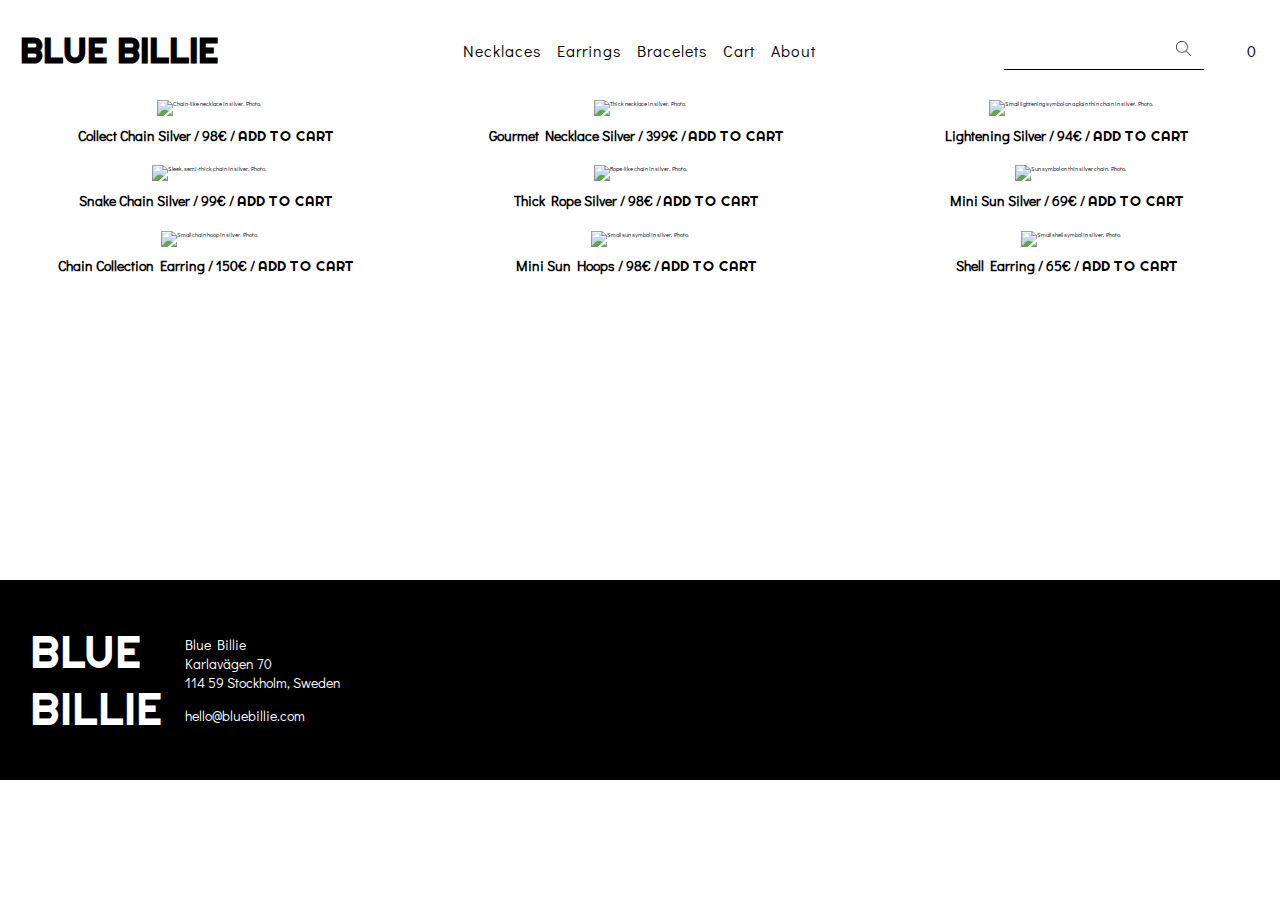
==== commit 4a7f993b: "function upgrades." ====
--- a/index.html
+++ b/index.html
@@ -93,8 +93,6 @@
         <!-- GRID -->
         
         <section class="grid grid-main"></section>
-
-        <section class="grid grid-new"></section>
         
     </main>
 
--- a/styles/header.css
+++ b/styles/header.css
@@ -66,7 +66,7 @@
 .added {
     width: 60px;
     height: 100%;
-    margin-left: 20px;
+    /* margin-left: 20px; */
 
     font-size: 1.6rem;
     background-color: rgb(159, 238, 13);
@@ -112,7 +112,7 @@
 
 .show-cart {
     height: 100%;
-    padding: 0 6em;
+    padding: 0 10em;
 
     border: none;
     
@@ -146,6 +146,7 @@
     width: 40px;
     height: 30px;
     padding: 0 4em;
+    margin-right: 10em;
 
     display: flex;
     flex-direction: column;
--- a/styles/grid.css
+++ b/styles/grid.css
@@ -61,7 +61,7 @@
 
 .grid-item__product,
 .grid-item__btn {
-    font-size: 1.6rem;
+    font-size: 1.2rem;
 }
 
 .grid-item__btn:hover, 
@@ -72,11 +72,13 @@
 
 /* ------------MEDIA QUEREYS------------ */
 
-@media screen and (min-width: 700px) {
+@media screen and (min-width: 500px) {
     .grid {
         grid-template-columns: repeat(2, 1fr);
-        gap: 15em;
+        gap: 5em;
     }
+
+    
 }
 
 @media screen and (min-width: 1000px) {
--- a/styles/cart.css
+++ b/styles/cart.css
@@ -34,10 +34,8 @@
     top: 0;
     z-index: 960;
 
-    box-shadow: 0px 1px 10px 2px rgb(161, 161, 161);
-
     transition: 1s;
-    display: none;
+    /* display: none; */
 }
 
 .display-cart {
@@ -110,7 +108,7 @@
 
 .cart-item__product, 
 .cart-item__price {
-    font-size: 1.6rem;
+    font-size: 1.4rem;
     padding-bottom: .5em;
 }
 
@@ -151,8 +149,8 @@
     transition: .2s;
 }
 
-.checkout:hover, 
-.checkout:focus {
+.checkout-btn:hover, 
+.checkout-btn:focus {
     background-color: black;
     color: white;
 }
--- a/styles/footer.css
+++ b/styles/footer.css
@@ -1,5 +1,16 @@
+* {
+    margin: 0;
+    box-sizing: border-box;
+    font-size: 62.5%;
+    font-family: 'Didact Gothic', sans-serif;
+    scroll-behavior: smooth;
+
+    max-width: 100vw;
+    overflow-x: hidden;
+}
+
 .footer {
-    min-height: 200px;
+    height: 150px;
     padding: 30px;
     background-color: blue;
 
@@ -7,46 +18,53 @@
     align-items: center;
 
     background-color: black;
-
 }
 
-.footer__head {
-    padding-right: 0.6em;
+.footer__logo {
     color: white;
 
     cursor: pointer; 
     text-decoration: none;
 }
 
-.footer__head span {
-    display: block;
-}
-
-.footer__head, 
-.footer__head span {
-    font-size: 4.5rem;
+.footer__logo p {
+    padding-right: .5em;
+    font-size: 3.5rem;
     font-family: 'Righteous';
 }
 
-.footer__head:hover {
-    color: rgb(159, 238, 13);
-}
 
-.contact {
-    font-size: 2rem;
-
+.footer__contact p, 
+.email {
     color: white;
-    
-}
-
-.contact span {
-    display: block;
-
-    font-size: 1.5rem;
+    font-size: 1.2rem;
 }
 
 .email {
     padding-top: 1em;
+    display: block;
+    cursor: pointer;
+}
+
+.footer__logo:hover,
+.email:hover {
+    color: rgb(159, 238, 13);
+}
+
+@media screen and (min-width: 700px) {
+
+    .footer {
+        height: 200px;
+    }
+
+    .footer__logo p {
+        font-size: 4.5rem;
+    }
+
+    .footer__contact p,
+    .email {
+        font-size: 1.4rem;
+    }
 }
 
 
